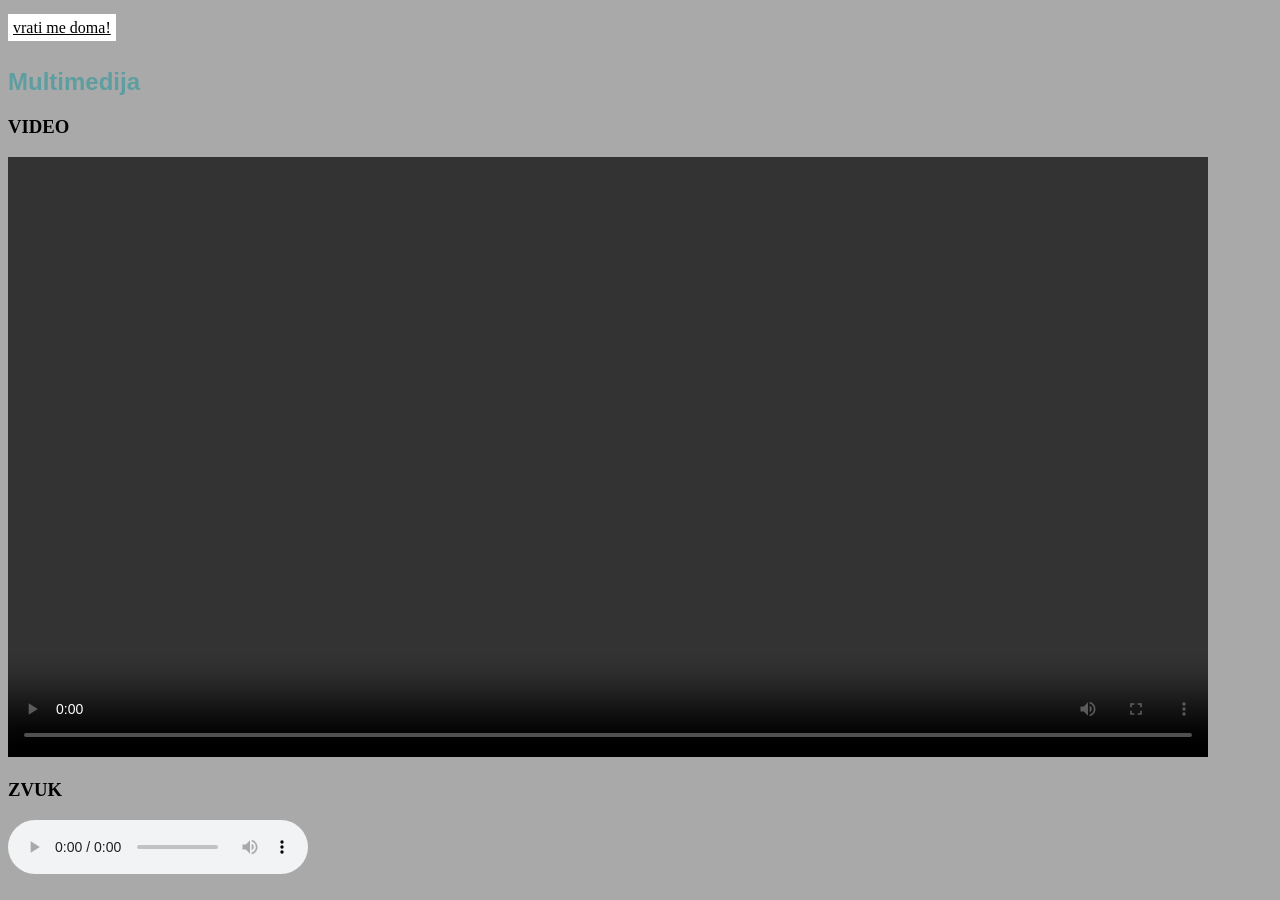
==== vjezba2.html @ daabefe5 "Add files via upload" ====
<!doctype html>
<html>
<head>
<meta charset="UTF-8">
<title>vjezba 2</title>
	<link rel="stylesheet" href="stil.css">
</head>
<body class="drugapozadina">
	<a href="index.html"> vrati me doma! </a>
<h2> Multimedija</h2>
	<h3> VIDEO</h3>
	<video width="" height="600" controls>
		<source src="mojvideo1 kopija.mp4" type="video/mp4">
	</video>
	<h3>ZVUK</h3>
	<audio controls> 
	      <source src="Vicate_-_Christmas_Lofi_Chill kopija.mp3" type="audio/mp3"/> 
	</audio>
	
	
</body>
</html>
---- stil.css ----
@charset "UTF-8";
/* CSS Document */
p { 
    color: green;
	font-family: Constantia, "Lucida Bright", "DejaVu Serif", Georgia, "serif";
	font-size: 16px;
	line-height: 18px;
	width: 600px;	
	background-color: antiquewhite;
	padding: 20px;	
	}
.paragraf_2 {color: darkcyan; background-color: rgba(255, 255, 255, 0.9);}
.novi_blok {background-color: rgba(255, 255, 255, 0.9); 
            padding: 20px; 
            margin: 20px;
            width: 50%;
}
h1, h2{ 
	font-family: Gotham, "Helvetica Neue", Helvetica, Arial, "sans-serif";
	color: cadetblue;
	}

span{color: rgb(255, 0 , 255); }
.pozadina {  
background-image: url( "a12b04d6da6170ffc6b41b6b415cb6e8.jpg");
    }
.drugapozadina { 
   background-color: darkgray;
}
a:link {      
   color: black;
	background-color: white;
	padding: 5px;
	line-height: 40px;
	border: 1px #00000; 
    }
a:hover{
	background-color: darkgrey;
	
   }
img { 
     height: 500px;
   }
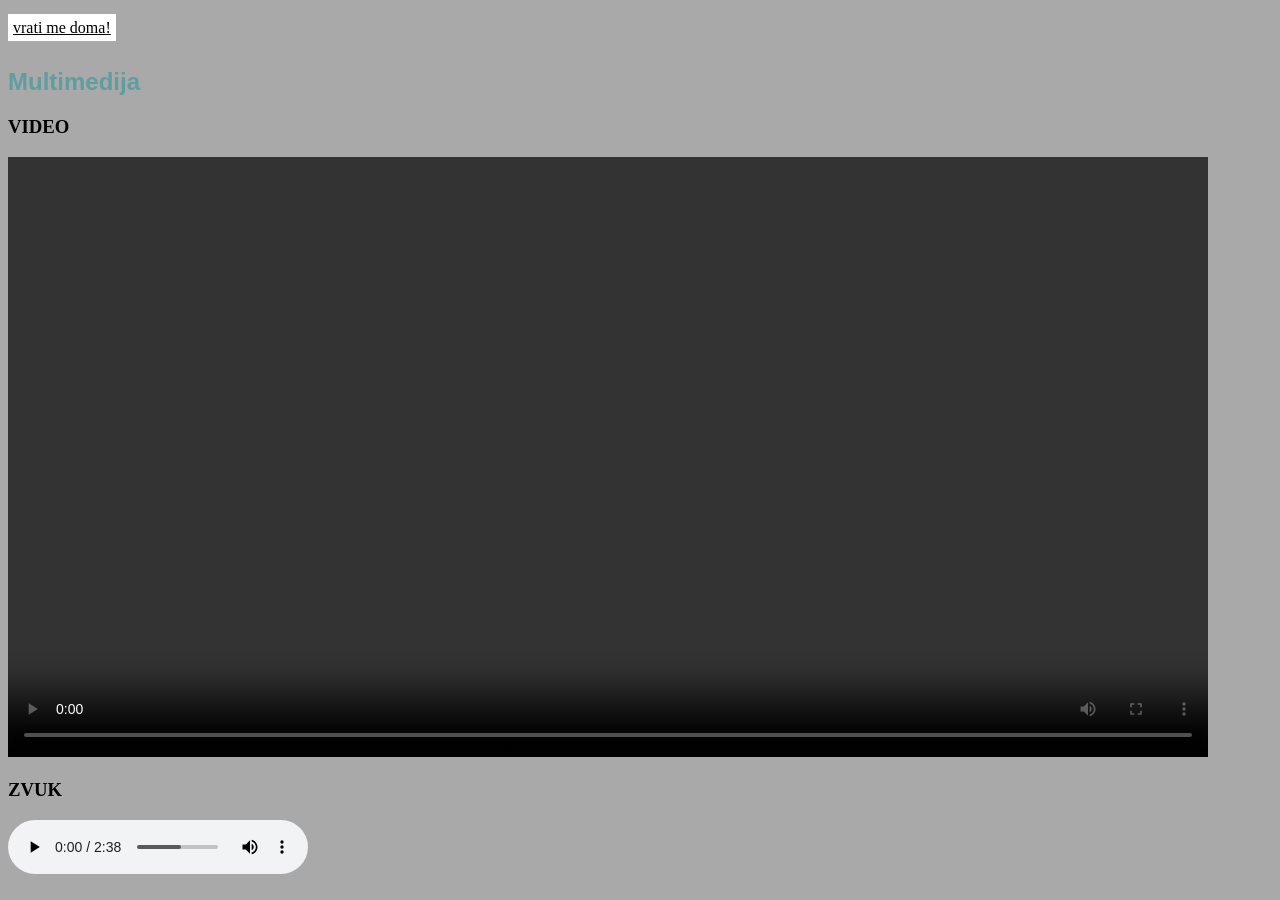
==== commit 69f49f3a: "Add files via upload" ====
--- a/vjezba2.html
+++ b/vjezba2.html
@@ -10,7 +10,7 @@
 <h2> Multimedija</h2>
 	<h3> VIDEO</h3>
 	<video width="" height="600" controls>
-		<source src="mojvideo1 kopija.mp4" type="video/mp4">
+		<source src="mojvideo1.mp4" type="video/mp4">
 	</video>
 	<h3>ZVUK</h3>
 	<audio controls> 
